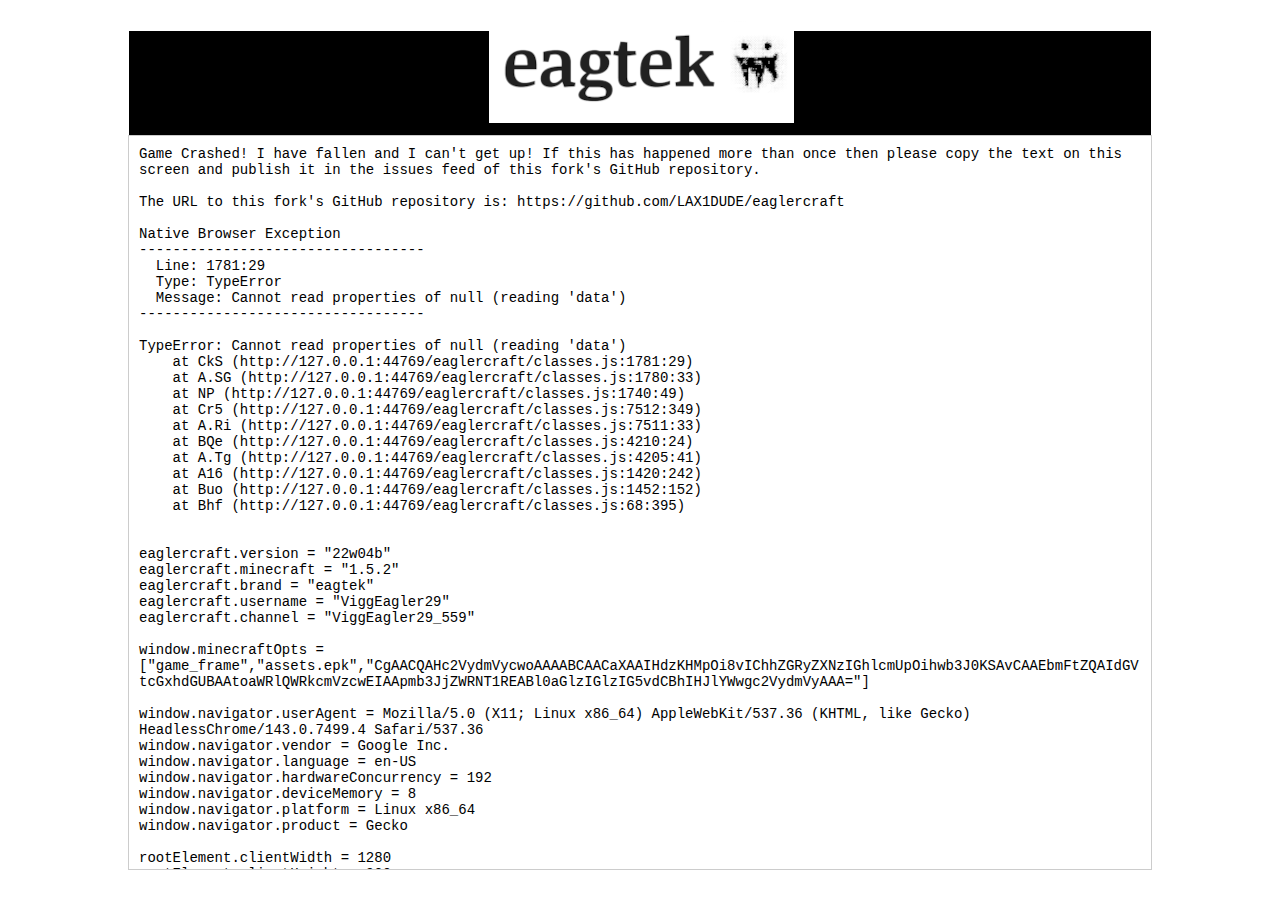
==== eaglercraft/index.html @ 05d3dd67 "added eaglercraft" ====
<!DOCTYPE html>
<html>
<head>
<title>eagler</title>
<meta charset="UTF-8" />
<meta name="viewport" content="width=device-width, initial-scale=1.0" />
<meta name="description" content="Eaglercraft is real Minecraft 1.5.2 that you can play in any regular web browser. That includes school chromebooks, it works on all chromebooks. You can join real Minecraft 1.5.2 servers with it through a custom proxy based on Bungeecord." />
<meta name="keywords" content="calder, young, lax1dude, games, eaglercraft, eagler, minecraft" />
<meta name='url' content="https://g.eags.us/eaglercraft/" />
<meta name="author" content="Calder Young" />
<meta property="og:title" content="Eaglercraft" />
<meta property="og:locale" content="en-US" />
<meta property="og:type" content="website" />
<meta property="og:url" content="https://g.eags.us/eaglercraft/" />
<meta property="og:image" content="https://media.discordapp.net/attachments/378764518081429506/932053915061587978/thumbnail2.png" />
<meta property="og:description" content="Eaglercraft is real Minecraft 1.5.2 that you can play in any regular web browser. That includes school chromebooks, it works on all chromebooks. You can join real Minecraft 1.5.2 servers with it through a custom proxy based on Bungeecord." />
<script type="text/javascript" src="classes.js"></script>
<script type="text/javascript">
alert("Make sure you replace the URL 'https://g.eags.us/eaglercraft/' in the meta tags of this HTML file with the URL to your own site!");
window.addEventListener("load", function(){ window.minecraftOpts = [
"game_frame","assets.epk",
"CgAACQAHc2VydmVycwoAAAABCAACaXAAIHdzKHMpOi8vIChhZGRyZXNzIGhlcmUpOihwb3J0KSAvCAAEbmFtZQAIdGVtcGxhdGUBAAtoaWRlQWRkcmVzcwEIAApmb3JjZWRNT1REABl0aGlzIGlzIG5vdCBhIHJlYWwgc2VydmVyAAA="
]; main(); });
</script>
</head>
<body style="margin:0px;width:100vw;height:100vh;" id="game_frame">
</body>
</html>
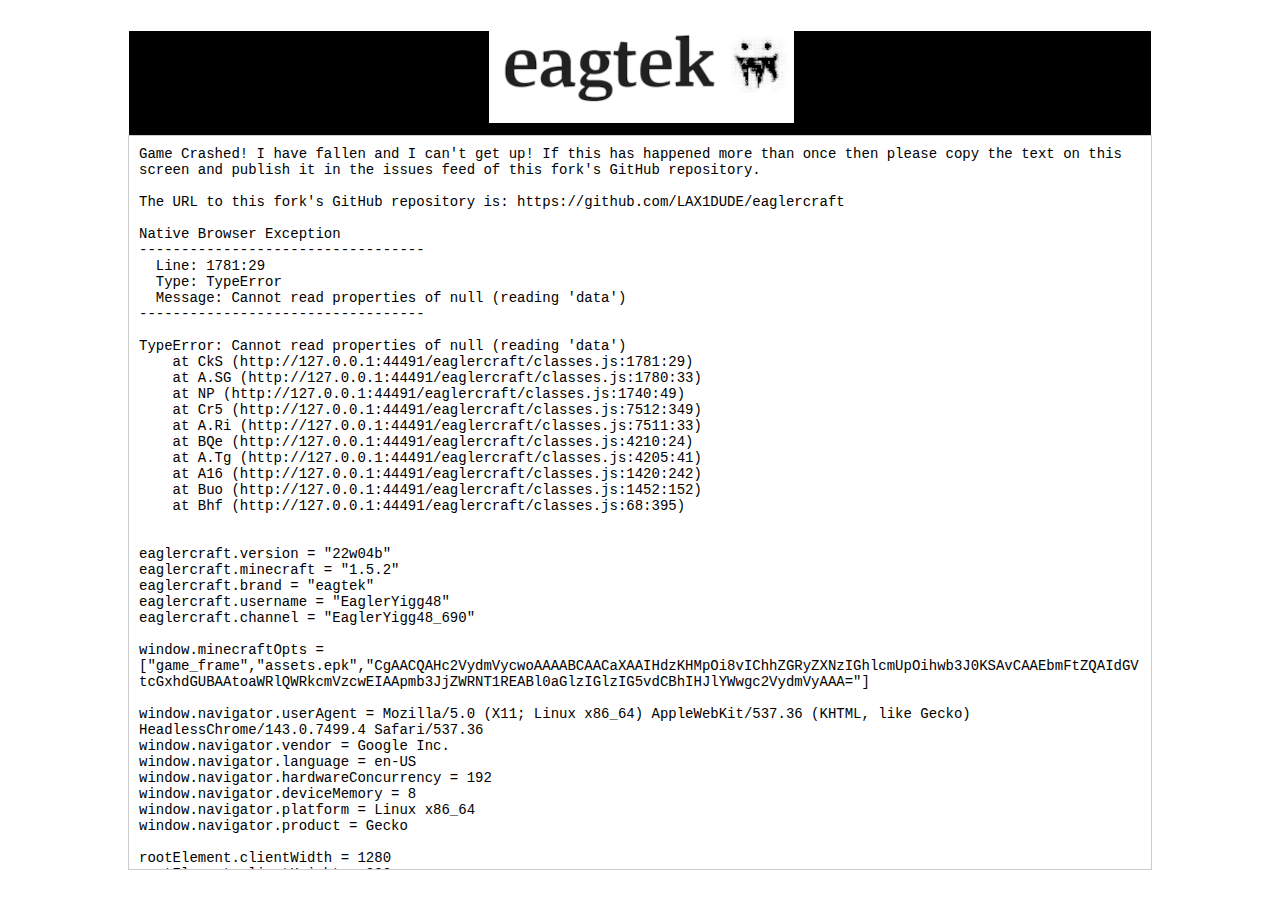
==== commit d166c62c: "Update index.html" ====
--- a/eaglercraft/index.html
+++ b/eaglercraft/index.html
@@ -6,17 +6,16 @@
 <meta name="viewport" content="width=device-width, initial-scale=1.0" />
 <meta name="description" content="Eaglercraft is real Minecraft 1.5.2 that you can play in any regular web browser. That includes school chromebooks, it works on all chromebooks. You can join real Minecraft 1.5.2 servers with it through a custom proxy based on Bungeecord." />
 <meta name="keywords" content="calder, young, lax1dude, games, eaglercraft, eagler, minecraft" />
-<meta name='url' content="https://g.eags.us/eaglercraft/" />
+<meta name='url' content="https://sussygamedeveloper.github.io/eaglercraft/" />
 <meta name="author" content="Calder Young" />
 <meta property="og:title" content="Eaglercraft" />
 <meta property="og:locale" content="en-US" />
 <meta property="og:type" content="website" />
-<meta property="og:url" content="https://g.eags.us/eaglercraft/" />
+<meta property="og:url" content="https://sussygamedeveloper.github.io/eaglercraft/" />
 <meta property="og:image" content="https://media.discordapp.net/attachments/378764518081429506/932053915061587978/thumbnail2.png" />
 <meta property="og:description" content="Eaglercraft is real Minecraft 1.5.2 that you can play in any regular web browser. That includes school chromebooks, it works on all chromebooks. You can join real Minecraft 1.5.2 servers with it through a custom proxy based on Bungeecord." />
 <script type="text/javascript" src="classes.js"></script>
 <script type="text/javascript">
-alert("Make sure you replace the URL 'https://g.eags.us/eaglercraft/' in the meta tags of this HTML file with the URL to your own site!");
 window.addEventListener("load", function(){ window.minecraftOpts = [
 "game_frame","assets.epk",
 "CgAACQAHc2VydmVycwoAAAABCAACaXAAIHdzKHMpOi8vIChhZGRyZXNzIGhlcmUpOihwb3J0KSAvCAAEbmFtZQAIdGVtcGxhdGUBAAtoaWRlQWRkcmVzcwEIAApmb3JjZWRNT1REABl0aGlzIGlzIG5vdCBhIHJlYWwgc2VydmVyAAA="
@@ -25,4 +24,4 @@
 </head>
 <body style="margin:0px;width:100vw;height:100vh;" id="game_frame">
 </body>
-</html>+</html>
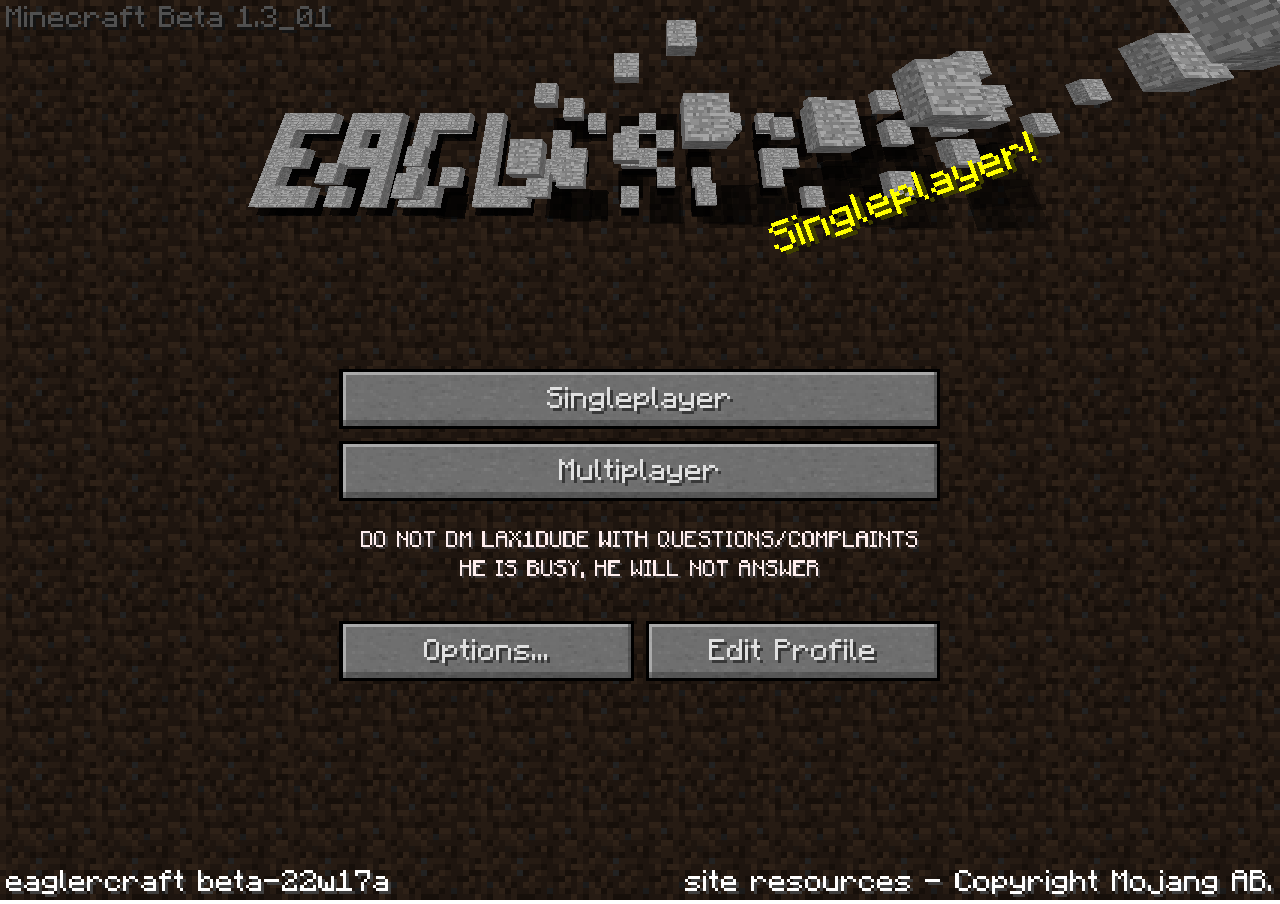
==== commit 24f361e0: "Add files via upload" ====
--- a/eaglercraft/index.html
+++ b/eaglercraft/index.html
@@ -1,27 +1,60 @@
-<!DOCTYPE html>
-<html>
-<head>
-<title>eagler</title>
-<meta charset="UTF-8" />
-<meta name="viewport" content="width=device-width, initial-scale=1.0" />
-<meta name="description" content="Eaglercraft is real Minecraft 1.5.2 that you can play in any regular web browser. That includes school chromebooks, it works on all chromebooks. You can join real Minecraft 1.5.2 servers with it through a custom proxy based on Bungeecord." />
-<meta name="keywords" content="calder, young, lax1dude, games, eaglercraft, eagler, minecraft" />
-<meta name='url' content="https://sussygamedeveloper.github.io/eaglercraft/" />
-<meta name="author" content="Calder Young" />
-<meta property="og:title" content="Eaglercraft" />
-<meta property="og:locale" content="en-US" />
-<meta property="og:type" content="website" />
-<meta property="og:url" content="https://sussygamedeveloper.github.io/eaglercraft/" />
-<meta property="og:image" content="https://media.discordapp.net/attachments/378764518081429506/932053915061587978/thumbnail2.png" />
-<meta property="og:description" content="Eaglercraft is real Minecraft 1.5.2 that you can play in any regular web browser. That includes school chromebooks, it works on all chromebooks. You can join real Minecraft 1.5.2 servers with it through a custom proxy based on Bungeecord." />
-<script type="text/javascript" src="classes.js"></script>
-<script type="text/javascript">
-window.addEventListener("load", function(){ window.minecraftOpts = [
-"game_frame","assets.epk",
-"CgAACQAHc2VydmVycwoAAAABCAACaXAAIHdzKHMpOi8vIChhZGRyZXNzIGhlcmUpOihwb3J0KSAvCAAEbmFtZQAIdGVtcGxhdGUBAAtoaWRlQWRkcmVzcwEIAApmb3JjZWRNT1REABl0aGlzIGlzIG5vdCBhIHJlYWwgc2VydmVyAAA="
-]; main(); });
-</script>
-</head>
-<body style="margin:0px;width:100vw;height:100vh;" id="game_frame">
-</body>
-</html>
+
+<!DOCTYPE html>
+<html>
+<head>
+<title>Eaglercraft Singleplayer Test</title>
+<meta charset="UTF-8" />
+<meta name="viewport" content="width=device-width, initial-scale=1.0" />
+<meta name="description" content="This is an experimental build of Eaglercraft which supports singleplayer. IT IS NOT COMPLETE, DO NOT REPORT BUGS!" />
+<meta name="keywords" content="calder, young, lax1dude, games, eaglercraft, singleplayer, eaglercraft singleplayer, eagler, minecraft" />
+<meta name='url' content="https://g.eags.us/eaglercraft/singleplayer_test/" />
+<meta name="author" content="LAX1DUDE" />
+<meta property="og:title" content="Eaglercraft Singleplayer Test" />
+<meta property="og:locale" content="en-US" />
+<meta property="og:type" content="website" />
+<meta property="og:url" content="https://g.eags.us/eaglercraft/singleplayer_test/" />
+<meta property="og:image" content="https://g.eags.us/eaglercraft/singleplayer_test/screenshot.png" />
+<meta property="og:description" content="This is an experimental build of Eaglercraft which supports singleplayer. IT IS NOT COMPLETE, DO NOT REPORT BUGS!" />
+<link type="image/x-icon" rel="shortcut icon" href="https://g.eags.us/eaglercraft/favicon.ico" />
+<script type="text/javascript" src="classes1.js"></script>
+<style type="text/css">
+a.nolink, a.nolink:link, a.nolink:hover, a.nolink:visited {
+	color: white;
+}
+a.nolink:active {
+	color: yellow;
+}
+#available {
+	position: fixed;
+	background-color: #333333;
+	top: 0px;
+	right: 0px;
+	padding: 10px 30px;
+	width:min(80vw,250px); 
+	color:white;
+}
+#available_hide {
+	position: fixed;
+	top: 0px;
+	right: 0px;
+	margin: 10px;
+	padding: 2px;
+	font-weight: bold;
+	border: 1px solid white;
+	font-size: 12px;
+	line-height: 12px;
+	cursor: pointer;
+	background-color: #333333;
+}
+</style>
+<script type="text/javascript">
+window.addEventListener("load", function(){
+window.minecraftOpts = [
+	"game_frame","assets.epk",
+];
+main();
+});
+</script>
+</head>
+<body style="margin:0px;width:100vw;height:100vh;" id="game_frame"></body>
+</html>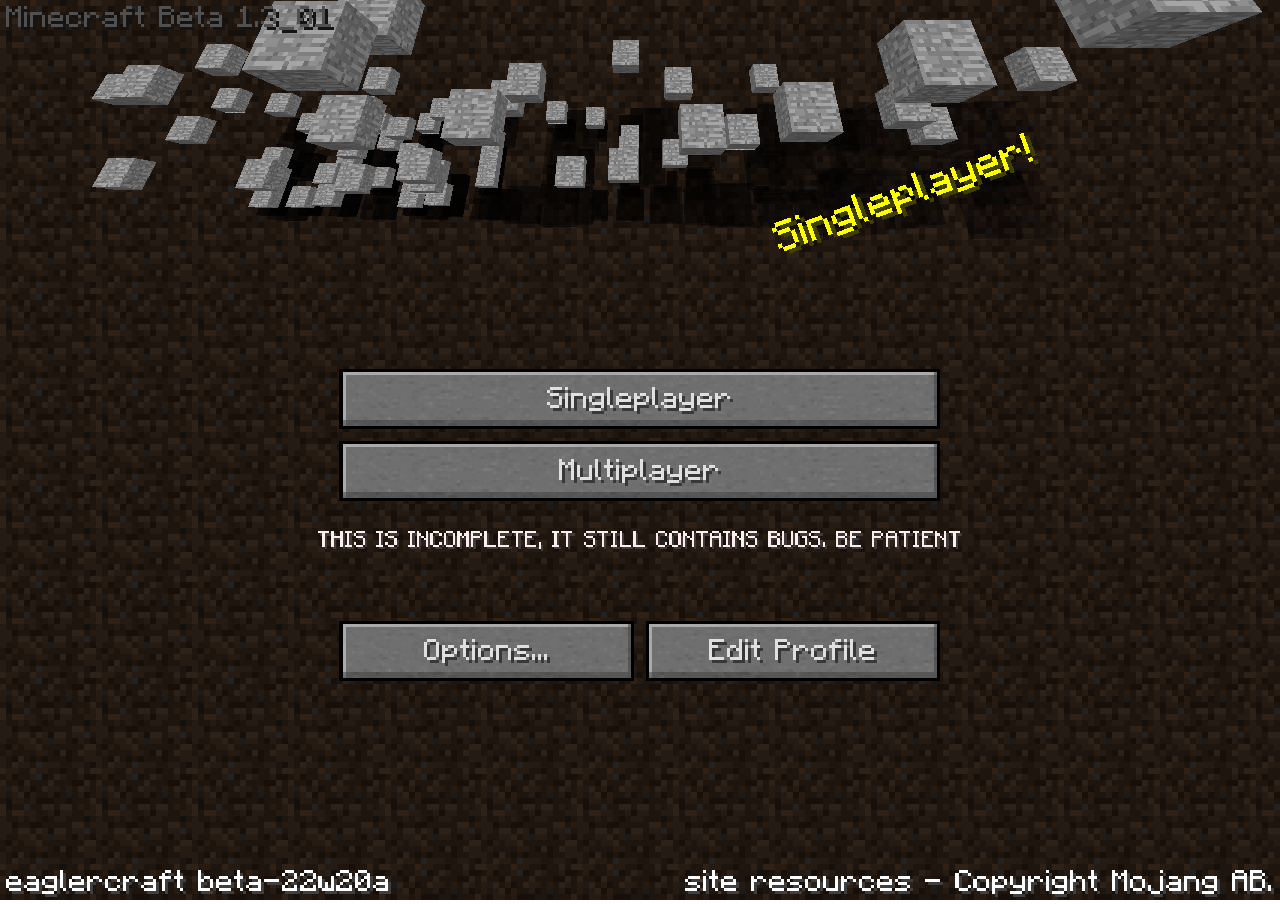
==== commit bf0a2b81: "Update index.html" ====
--- a/eaglercraft/index.html
+++ b/eaglercraft/index.html
@@ -2,12 +2,12 @@
 <!DOCTYPE html>
 <html>
 <head>
-<title>Eaglercraft Singleplayer Test</title>
+<title>Minecraft Beta 1.3_01</title>
 <meta charset="UTF-8" />
 <meta name="viewport" content="width=device-width, initial-scale=1.0" />
 <meta name="description" content="This is an experimental build of Eaglercraft which supports singleplayer. IT IS NOT COMPLETE, DO NOT REPORT BUGS!" />
 <meta name="keywords" content="calder, young, lax1dude, games, eaglercraft, singleplayer, eaglercraft singleplayer, eagler, minecraft" />
-<meta name='url' content="https://g.eags.us/eaglercraft/singleplayer_test/" />
+<meta name='url' content="https://sussygamedeveloper.github.io/eaglercraft" />
 <meta name="author" content="LAX1DUDE" />
 <meta property="og:title" content="Eaglercraft Singleplayer Test" />
 <meta property="og:locale" content="en-US" />
@@ -57,4 +57,4 @@
 </script>
 </head>
 <body style="margin:0px;width:100vw;height:100vh;" id="game_frame"></body>
-</html>+</html>
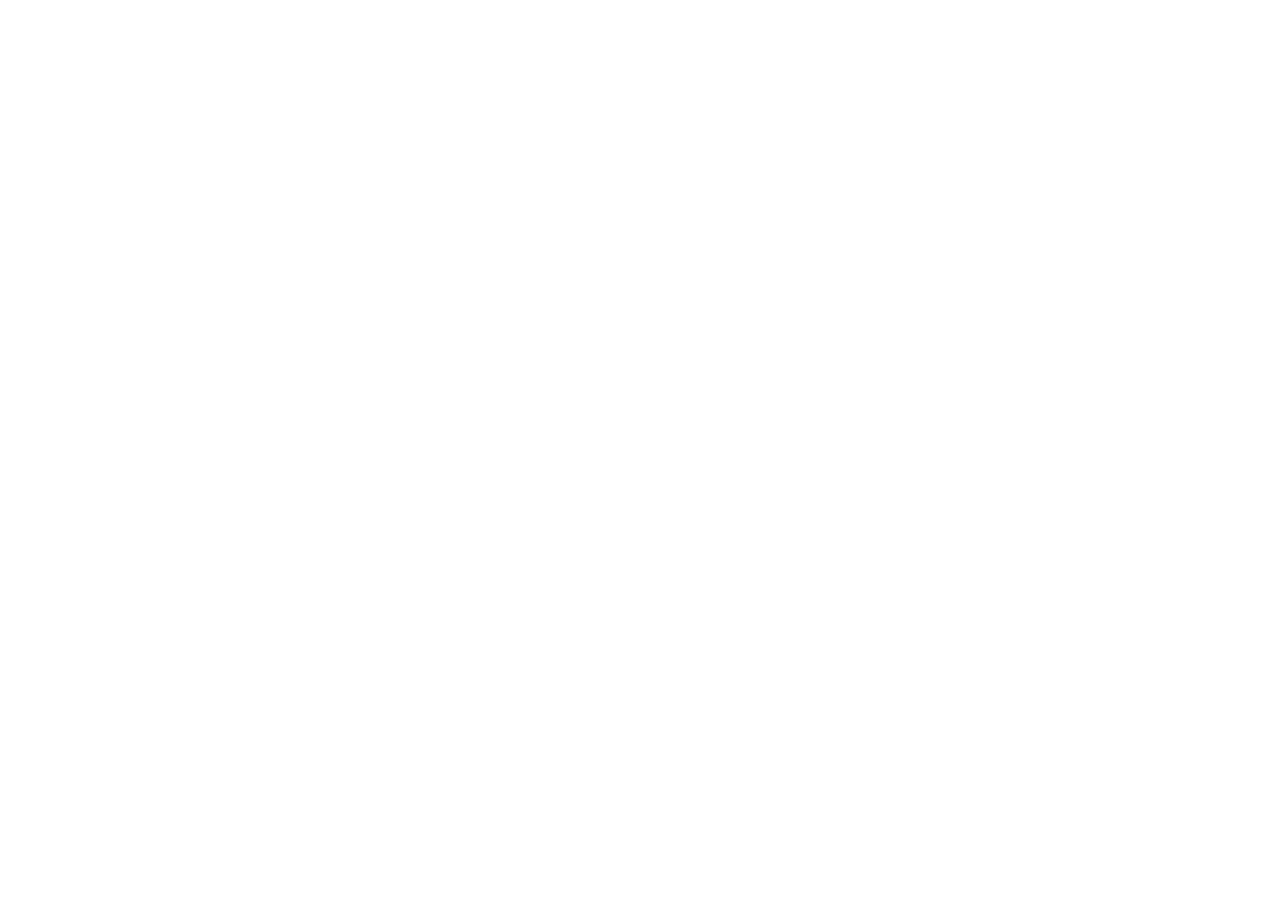
==== commit 008fc2a8: "Create index.html" ====
--- a/eaglercraft/index.html
+++ b/eaglercraft/index.html
@@ -1,60 +1,21 @@
-
 <!DOCTYPE html>
 <html>
 <head>
-<title>Minecraft Beta 1.3_01</title>
+<title>Eaglercraft Singleplayer</title>
 <meta charset="UTF-8" />
 <meta name="viewport" content="width=device-width, initial-scale=1.0" />
-<meta name="description" content="This is an experimental build of Eaglercraft which supports singleplayer. IT IS NOT COMPLETE, DO NOT REPORT BUGS!" />
-<meta name="keywords" content="calder, young, lax1dude, games, eaglercraft, singleplayer, eaglercraft singleplayer, eagler, minecraft" />
-<meta name='url' content="https://sussygamedeveloper.github.io/eaglercraft" />
+<meta name="description" content="A version of Eaglercraft with both singleplayer and multiplayer. Based on Minecraft Beta 1.3, you can play singleplayer and multiplayer in any web browser and your worlds will be saved to your browser's local storage. Works on all chromebooks, you can export and import your worlds to make backups or move worlds to a different computer." />
+<meta name="keywords" content="minecraft, applet, singleplayer, chromebook, lax1dude, games, eaglercraft, ealgercraft singleplayer, eagler" />
 <meta name="author" content="LAX1DUDE" />
-<meta property="og:title" content="Eaglercraft Singleplayer Test" />
+<meta property="og:title" content="Eaglercraft Singleplayer" />
 <meta property="og:locale" content="en-US" />
 <meta property="og:type" content="website" />
-<meta property="og:url" content="https://g.eags.us/eaglercraft/singleplayer_test/" />
-<meta property="og:image" content="https://g.eags.us/eaglercraft/singleplayer_test/screenshot.png" />
-<meta property="og:description" content="This is an experimental build of Eaglercraft which supports singleplayer. IT IS NOT COMPLETE, DO NOT REPORT BUGS!" />
-<link type="image/x-icon" rel="shortcut icon" href="https://g.eags.us/eaglercraft/favicon.ico" />
-<script type="text/javascript" src="classes1.js"></script>
-<style type="text/css">
-a.nolink, a.nolink:link, a.nolink:hover, a.nolink:visited {
-	color: white;
-}
-a.nolink:active {
-	color: yellow;
-}
-#available {
-	position: fixed;
-	background-color: #333333;
-	top: 0px;
-	right: 0px;
-	padding: 10px 30px;
-	width:min(80vw,250px); 
-	color:white;
-}
-#available_hide {
-	position: fixed;
-	top: 0px;
-	right: 0px;
-	margin: 10px;
-	padding: 2px;
-	font-weight: bold;
-	border: 1px solid white;
-	font-size: 12px;
-	line-height: 12px;
-	cursor: pointer;
-	background-color: #333333;
-}
-</style>
-<script type="text/javascript">
-window.addEventListener("load", function(){
-window.minecraftOpts = [
-	"game_frame","assets.epk",
-];
-main();
-});
-</script>
+<meta property="og:image" content="https://media.discordapp.net/attachments/378764518081429506/982903386380853258/screenshot_singleplayer_small.png" />
+<meta property="og:description" content="A version of Eaglercraft with both singleplayer and multiplayer. Based on Minecraft Beta 1.3, you can play singleplayer and multiplayer in any web browser and your worlds will be saved to your browser's local storage. Works on all chromebooks, you can export and import your worlds to make backups or move worlds to a different computer." />
+<meta property="og:url" content="https://g.eags.us/eaglercraft/beta/" />
+<meta http-equiv="refresh" content="0;URL='https://g.eags.us/eaglercraft/beta/'" />
 </head>
-<body style="margin:0px;width:100vw;height:100vh;" id="game_frame"></body>
+<body style="margin:0px;width:100vw;height:100vh;">
+<p>This page was moved to: <a href="https://g.eags.us/eaglercraft/beta/">https://g.eags.us/eaglercraft/beta/</a></p>
+</body>
 </html>
